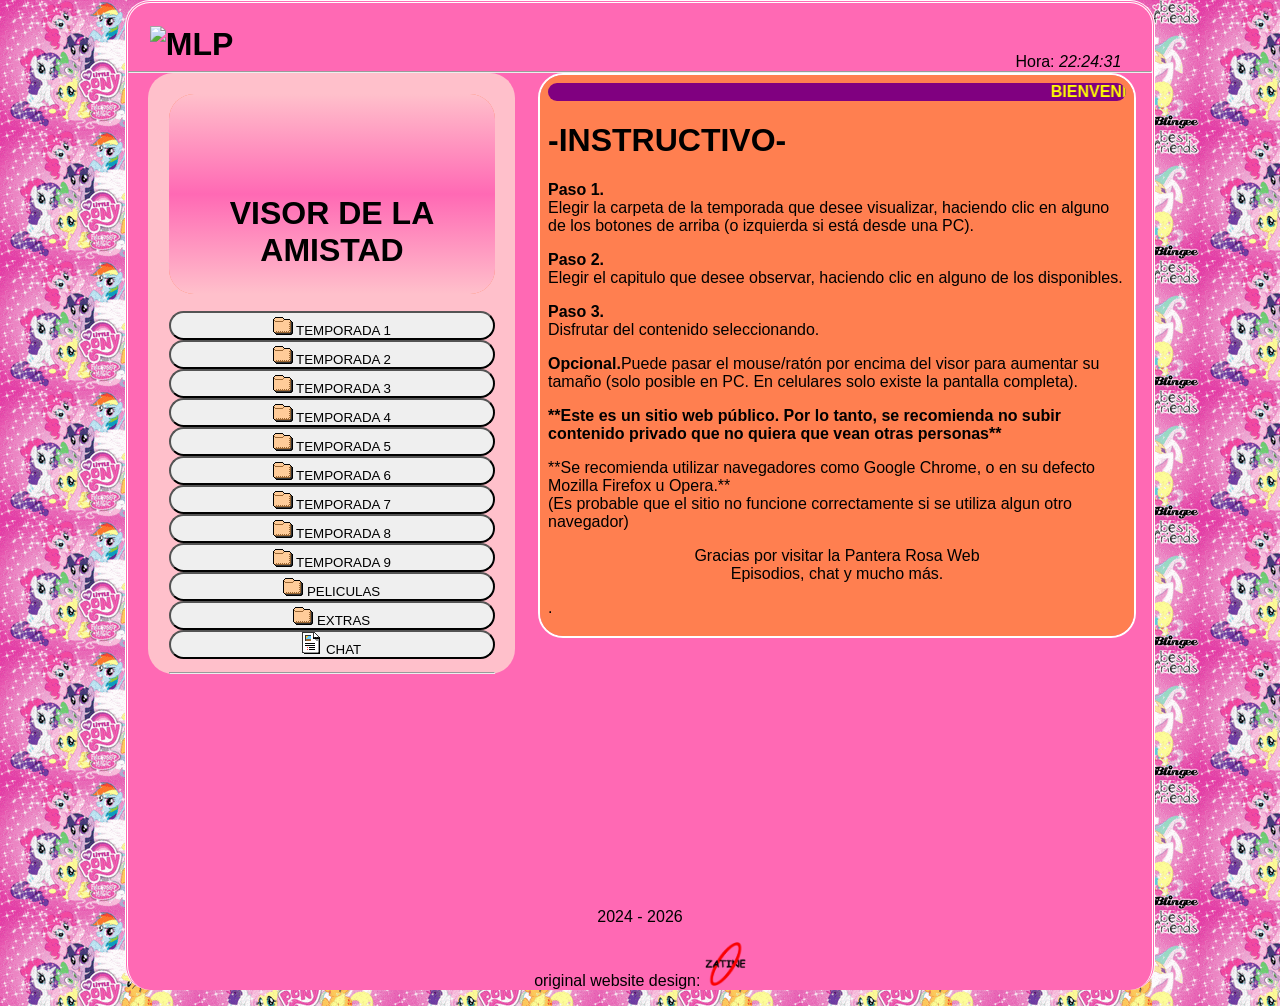
==== index.html @ 732053f5 "Add files via upload" ====
<!DOCTYPE html>
<html>
<head>
<meta charset="UTF-8">
<title>MLP My Little Pony - Episodios de My Little Pony - Web MLP</title>
<link rel="shortcut icon" href="z.png">
<link rel="stylesheet" type="text/css" href="style.css">

<meta name="author" content="Johan Gzz">
<meta name="description" content="Capitulos, episodios, videos, y más contenido de My Little Pony para ti.">
<meta name="viewport" content="width=device-width, initial-scale=1.0, maximum-scale=1.0, user-scalable=no">


</head>
<body class="cuerpo">
<div align="left" style="padding-left:3%;"><h1><img class="tituloprincipalh1" src="titulazo.png" title="My Little Pony" alt="MLP"></h1></div>
<div align="right" style="padding-right:3%; margin-top:-3.1%;">Hora: <i id="reloj"></i></div>

<script type="text/javascript">
function startTime(){
today=new Date();
h=today.getHours();
m=today.getMinutes();
s=today.getSeconds();
m=checkTime(m);
s=checkTime(s);
document.getElementById('reloj').innerHTML=h+":"+m+":"+s;
t=setTimeout('startTime()',500);}
function checkTime(i)
{if (i<10) {i="0" + i;}return i;}
window.onload=function(){startTime();}
</script>

<hr/>


<div class="izquierdita">
<iframe id="miIframe" src="visor_texto.html" name="visor" class="visorazo" allowfullscreen>Tu navegador no soporta este contenido</iframe>
<nav>
<a class="botonesparaelegirelcontenidoaver" href="temps/temporada1.html" target="iframelista"><button style="margin-top:13px;" class="estilodelosbotonesparaelegirelcontenidoaver"><img src="fld.gif"> TEMPORADA 1</button></a>
<a class="botonesparaelegirelcontenidoaver" href="temps/temporada2.html" target="iframelista"><button class="estilodelosbotonesparaelegirelcontenidoaver"><img src="fld.gif"> TEMPORADA 2</button></a>
<a class="botonesparaelegirelcontenidoaver" href="temps/temporada3.html" target="iframelista"><button class="estilodelosbotonesparaelegirelcontenidoaver"><img src="fld.gif"> TEMPORADA 3</button></a>
<a class="botonesparaelegirelcontenidoaver" href="temps/temporada4.html" target="iframelista"><button class="estilodelosbotonesparaelegirelcontenidoaver"><img src="fld.gif"> TEMPORADA 4</button></a>
<a class="botonesparaelegirelcontenidoaver" href="temps/temporada5.html" target="iframelista"><button class="estilodelosbotonesparaelegirelcontenidoaver"><img src="fld.gif"> TEMPORADA 5</button></a>
<a class="botonesparaelegirelcontenidoaver" href="temps/temporada6.html" target="iframelista"><button class="estilodelosbotonesparaelegirelcontenidoaver"><img src="fld.gif"> TEMPORADA 6</button></a>
<a class="botonesparaelegirelcontenidoaver" href="temps/temporada7.html" target="iframelista"><button class="estilodelosbotonesparaelegirelcontenidoaver"><img src="fld.gif"> TEMPORADA 7</button></a>
<a class="botonesparaelegirelcontenidoaver" href="temps/temporada8.html" target="iframelista"><button class="estilodelosbotonesparaelegirelcontenidoaver"><img src="fld.gif"> TEMPORADA 8</button></a>
<a class="botonesparaelegirelcontenidoaver" href="temps/temporada9.html" target="iframelista"><button class="estilodelosbotonesparaelegirelcontenidoaver"><img src="fld.gif"> TEMPORADA 9</button></a>
<a class="botonesparaelegirelcontenidoaver" href="temps/pelis.html" target="iframelista"><button class="estilodelosbotonesparaelegirelcontenidoaver"><img src="fld.gif"> PELICULAS</button></a>
<a class="botonesparaelegirelcontenidoaver" href="temps/musifondo.html" target="iframelista"><button class="estilodelosbotonesparaelegirelcontenidoaver"><img src="fld.gif"> EXTRAS</button></a>
<a class="botonesparaelegirelcontenidoaver" href="https://zatineorg.chatango.com" target="iframelista"><button style="margin-bottom:13px;" class="estilodelosbotonesparaelegirelcontenidoaver"><img src="txt.gif"> CHAT</button></a>
</nav>
<hr>
</div>


<script>
        // Función para obtener parámetros de la URL
        function getParameterByName(name, url = window.location.href) {
            name = name.replace(/[\[\]]/g, '\\$&');
            let regex = new RegExp('[?&]' + name + '(=([^&#]*)|&|#|$)');
            let results = regex.exec(url);
            if (!results) return null;
            if (!results[2]) return '';
            return decodeURIComponent(results[2].replace(/\+/g, ' '));
        }

        // Obtener el parámetro "iframeUrl" de la URL
        let iframeUrl = getParameterByName('iframeUrl');

        // Si el parámetro existe, cambiar la URL del iframe
        if (iframeUrl) {
            document.getElementById('miIframe').src = iframeUrl;
        }
    </script>



<div class="derechita">
<iframe name="iframelista" class="iframequemuestralalista" src="instructivo.html"></iframe>
</div>

<p class="parrafoparaqueseacomodeelborde">2024 - <script>document.write(new Date().getFullYear())</script></p>
<p>original website design: <img src="ovalozatine.png" width="4%"></p>

</body>
</html>
---- style.css ----
html{
text-align:center;
margin:0 auto;
background-color:purple;
background-image: url("fondo2.gif");
width: auto;
}

.cuerpo{
text-align:center;
padding-top:2px;
margin-top:0px;
margin-left:auto;
margin-right:auto;
background-color:hotpink;
border-top:double;
border-left: double;
border-right: double;
border-color: white;
border-radius:25px;
width: 80%;
cursor:default;
font-family:arial;
}

#contenedor{
margin: 0 auto;
text-align:left;
width:93%;
}

.tituloprincipalh1{
font-family:arial;
color:black;
width:21%;
margin:-9px;
}

.derechita{
float: right; width: 58%; text-align:left; padding-right: 2%; padding-left:2%;
}

.izquierdita{
float: left; width: 31.8%; text-align:left; padding-left: 2%; padding-right: 2%; padding-top:2%; background-color:pink; border-radius:25px; margin-left:2%;
}

hr {
padding:0;
margin:0;
}

.botonesparaelegirelcontenidoaver{
display:block;
}

.estilodelosbotonesparaelegirelcontenidoaver{
width:100%;
cursor:pointer;
padding:0px;
border-radius:25px;
}

.visorazo{
width:100%;
height:200px;
border:none;
border-radius:25px;
}

.visorazo:hover{
transition-duration:0.4s;
position:fixed;
width:77%;
height:77%;
z-index:4;
border:5px solid purple;
}

.iframequemuestralalista{
height:561px;
width:100%;
border:2px white solid;
border-radius:25px;
}

.parrafoparaqueseacomodeelborde{
padding-top:80%;
}

@media only screen and (max-width: 800px) {

.cuerpo{
width: 100%;
border-style: none;
border-color: none;
}

.izquierdita{
width: 97%; text-align:left; padding-right: 0%; padding-bottom:0%; border:none; height:10%; padding-top:0%; margin-left:0%;
}

.botonesparaelegirelcontenidoaver{
display:inline;
}

.estilodelosbotonesparaelegirelcontenidoaver{
width:auto;
padding:3.2px;
}

.derechita{
 width: 95%; text-align:left; padding-left: 3%;
}

.iframequemuestralalista{
height:290px;
}

.visorazo{
height:250px;
}

.visorazo:hover{
transition-duration:0s;
position:relative;
width:100%;
height:250px;
z-index:4;
border:none;
}

nav{
overflow-x: auto; /* Desplazamiento horizontal automático */
overflow-y: hidden; /* Ocultar desplazamiento vertical */
white-space: nowrap; /* Evita que el texto se divida en varias líneas */
}

.tituloprincipalh1{
font-size:90%;
width:23%;
top:5px;
left:23px;
position:absolute;
}

}
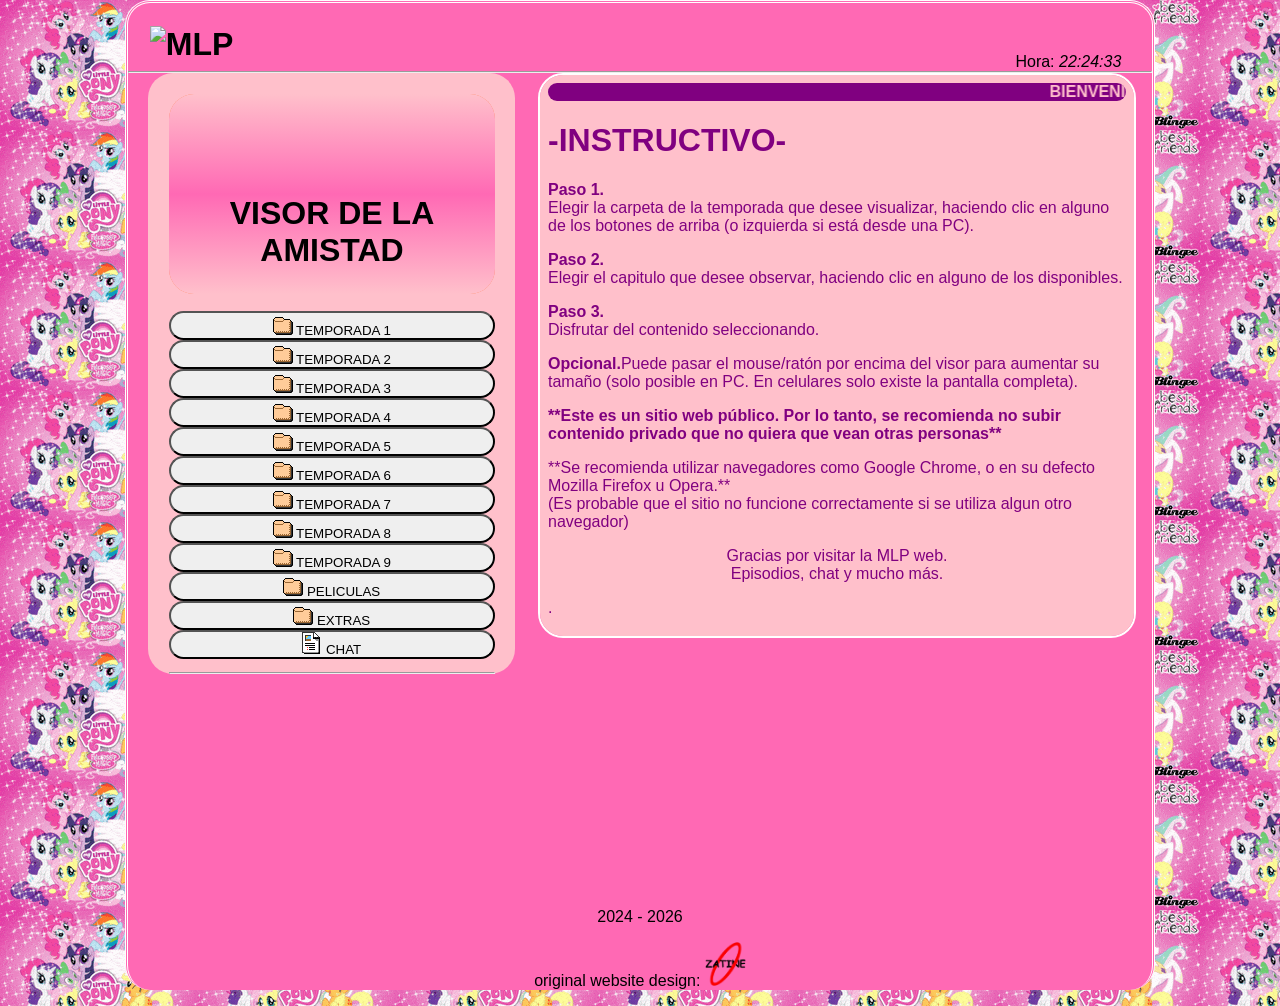
==== commit 1e7000ca: "Update index.html" ====
--- a/index.html
+++ b/index.html
@@ -82,6 +82,6 @@
 
 <p class="parrafoparaqueseacomodeelborde">2024 - <script>document.write(new Date().getFullYear())</script></p>
 <p>original website design: <img src="ovalozatine.png" width="4%"></p>
-
+<script id="cid0020000371534469473" data-cfasync="false" async src="//st.chatango.com/js/gz/emb.js" style="width: 300px;height: 400px;">{"handle":"zatineorg","arch":"js","styles":{"a":"ff0000","b":100,"c":"ffffff","d":"ffffff","g":"0000ff","k":"ff0000","l":"ff0000","m":"ff0000","p":"10","q":"ff0000","r":100,"pos":"br","cv":1,"cvbg":"ff0000","cvw":300,"cvh":30,"sbc":"ff0000","surl":0,"ticker":1,"fwtickm":1}}</script>
 </body>
-</html>+</html>
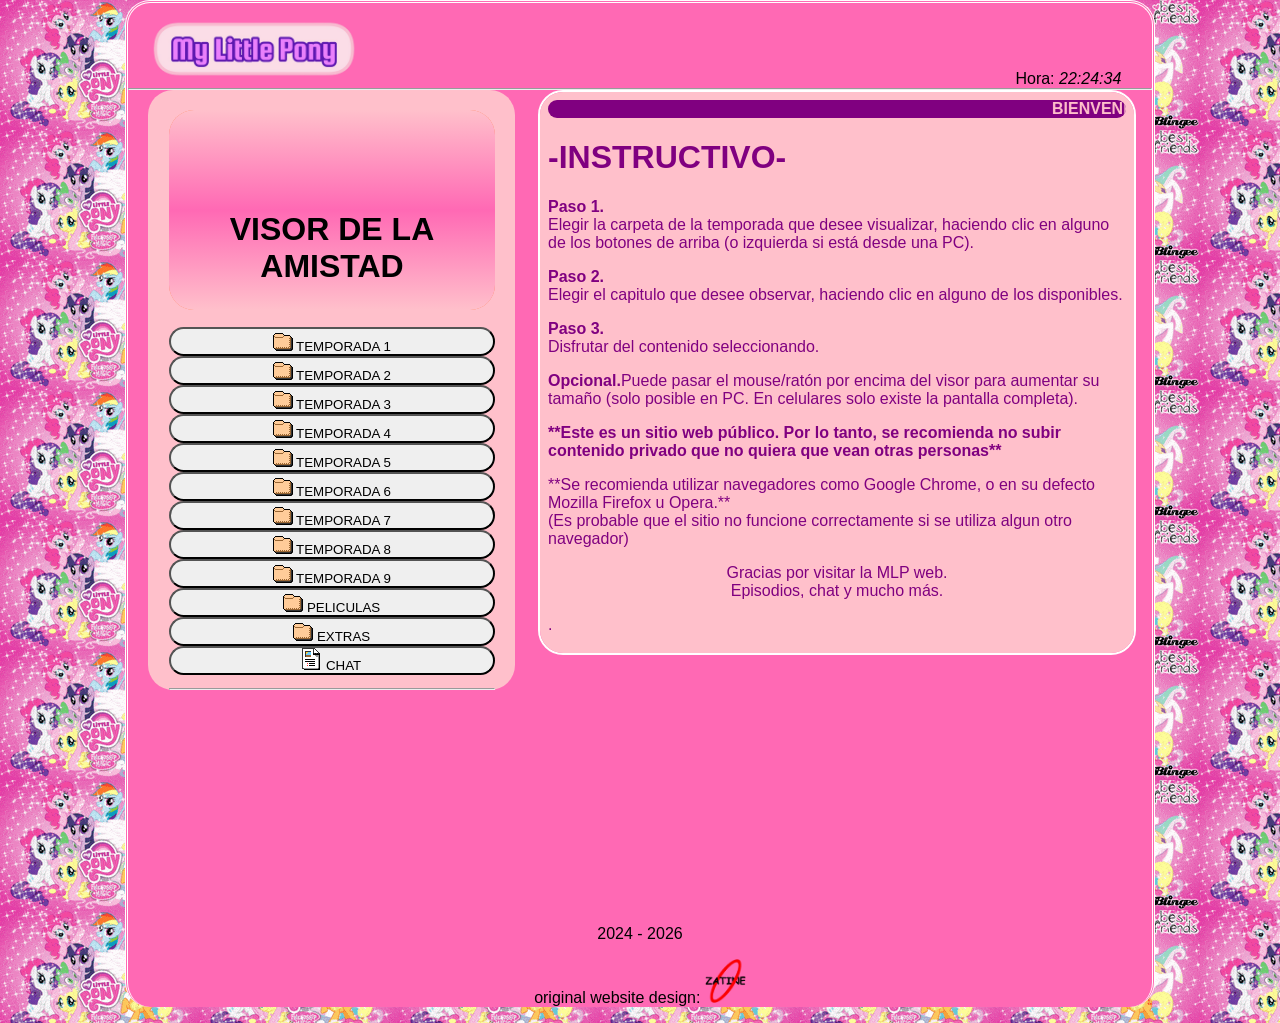
==== commit 58e4e64f: "Update index.html" ====
--- a/index.html
+++ b/index.html
@@ -3,7 +3,7 @@
 <head>
 <meta charset="UTF-8">
 <title>MLP My Little Pony - Episodios de My Little Pony - Web MLP</title>
-<link rel="shortcut icon" href="z.png">
+<link rel="shortcut icon" href="titulazo.png">
 <link rel="stylesheet" type="text/css" href="style.css">
 
 <meta name="author" content="Johan Gzz">
